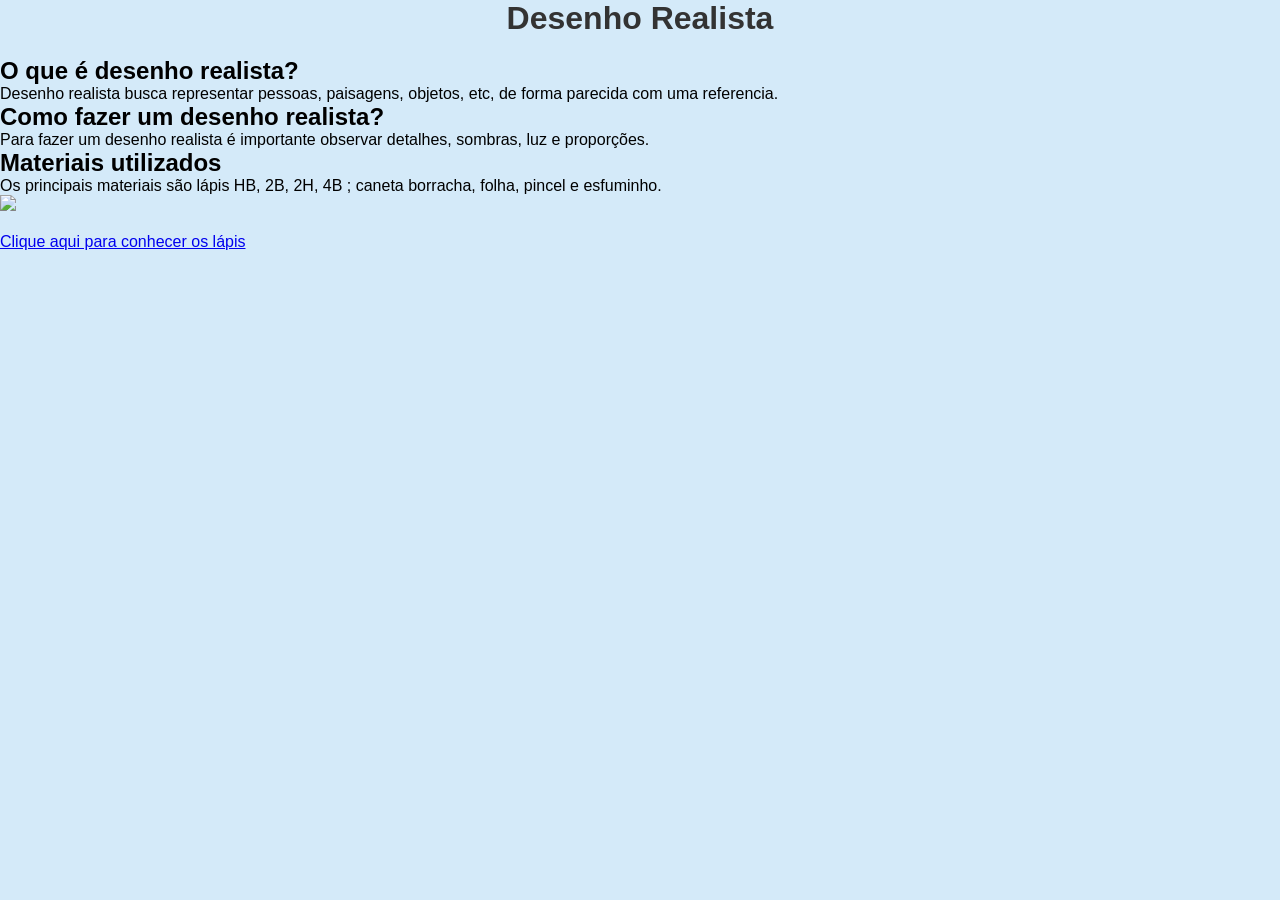
==== index.html @ ba106885 "Primeira versão do projeto" ====
<!DOCTYPE html>
<html lang="pt-br">
<head>
    <meta charset="UTF-8">
    <meta name="viewport" content="width=device-width, initial-scale=1.0">
    <title>lapis</title>

 <link rel="stylesheet" href="style.css">


</head> 
<body> 

  <header>

    <h1>Desenho Realista</h1>

    <h2>O que é desenho realista?</h2> 

  

    <p>Desenho realista busca representar pessoas, paisagens, objetos, etc, de forma parecida com uma referencia.</p> 
  

    <h2>Como fazer um desenho realista?</h2> 

  

    <p>Para fazer um desenho realista é importante observar detalhes, sombras, luz e proporções.</p> 

  

    <h2>Materiais utilizados</h2> 

  

    <p>Os principais materiais são lápis HB, 2B, 2H, 4B ; caneta borracha, folha, pincel e esfuminho.</p> 

  

    <img src="c:\Users\49166858810\Pictures\Screenshots\Captura de tela 2026-08-20 091537.png" width="300"> 

  

    <br><br> 

    <a href="lapis.html">Clique aqui para conhecer os lápis</a> 

</body> 
</html>
---- style.css ----
* {
    margin: 0;
    padding: 0;
    box-sizing: border-box;
}
body {
    background-color: #d4eaf9; 
    font-family: Arial, sans-serif;
    justify-content: center;  
    align-items: center;      
    height: 100vh;            
    margin: 0
}

h1 {
    color: #333;
    text-align: center;
    margin-bottom: 20px;
}
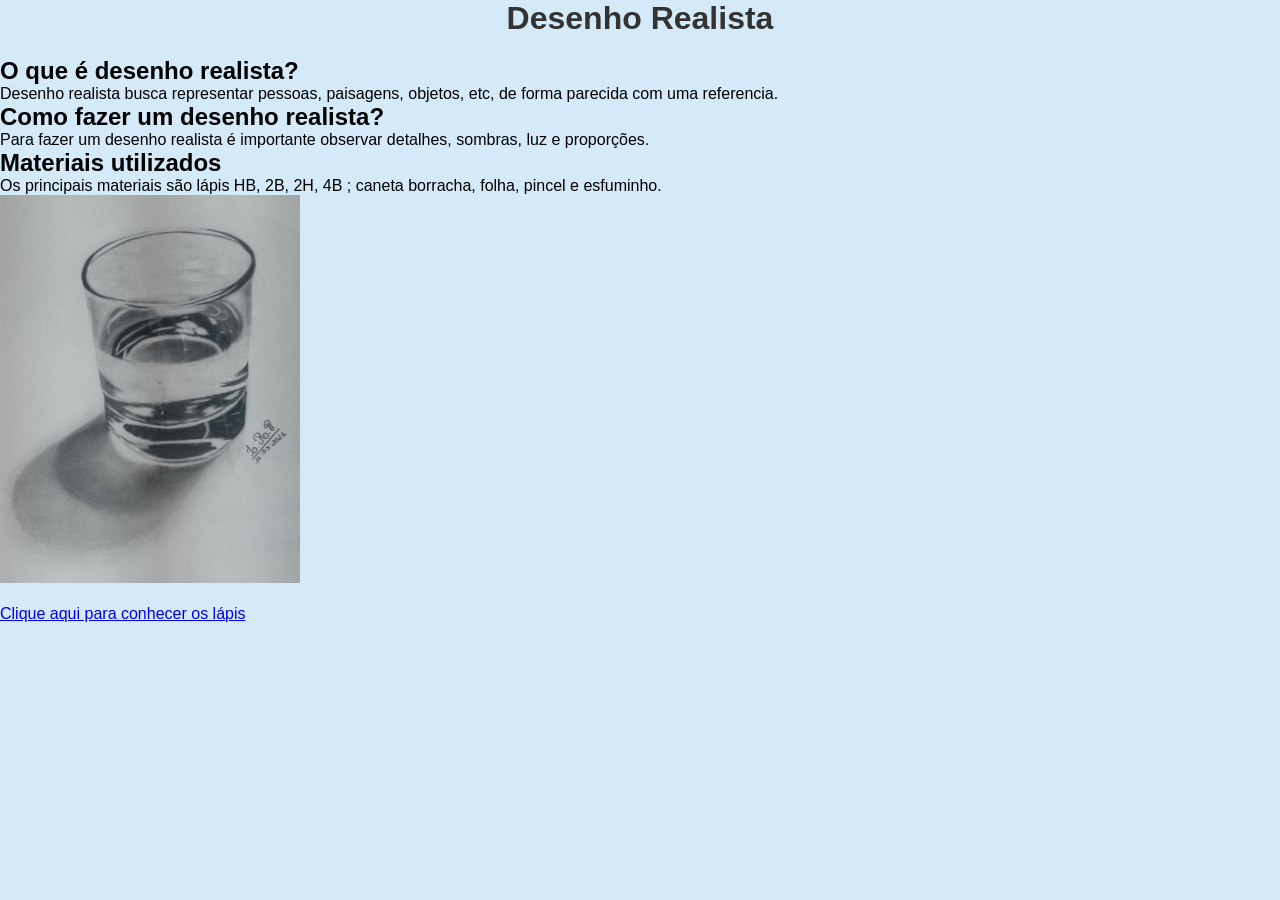
==== commit ab1d0da3: "arrumei a imagem" ====
--- a/index.html
+++ b/index.html
@@ -38,7 +38,7 @@
 
   
 
-    <img src="c:\Users\49166858810\Pictures\Screenshots\Captura de tela 2026-08-20 091537.png" width="300"> 
+    <img src="imagem.png" width="300"> 
 
   
 
